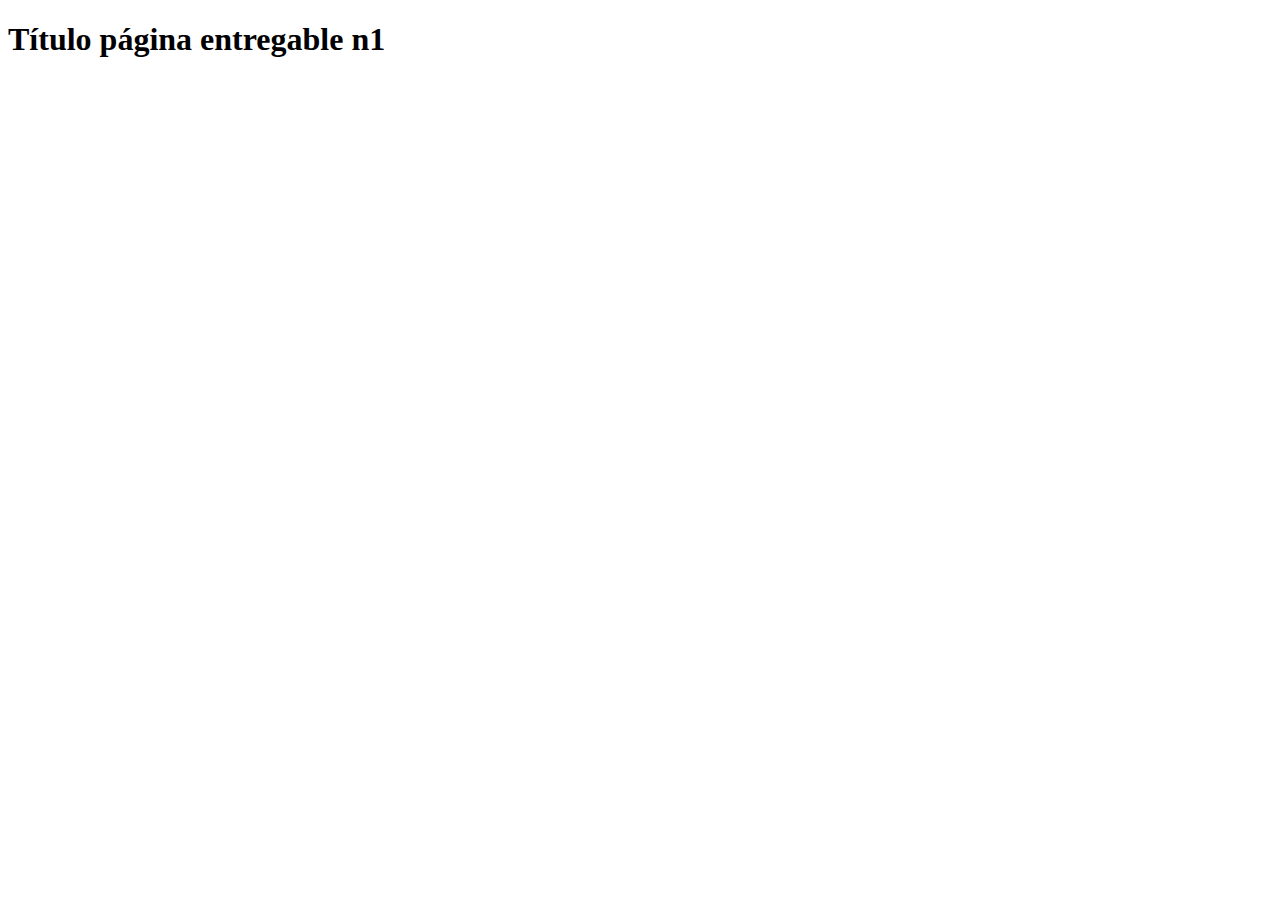
==== index.html @ 5a1f3274 "mandando el entregable 5" ====
<!DOCTYPE html>
<html lang="en">
<head>
    <meta charset="UTF-8">
    <meta http-equiv="X-UA-Compatible" content="IE=edge">
    <meta name="viewport" content="width=device-width, initial-scale=1.0">
    <title>Document</title>
</head>
<body>
    <h1>Título página entregable n1</h1>
    <script src="app.js"></script>
</body>
</html>
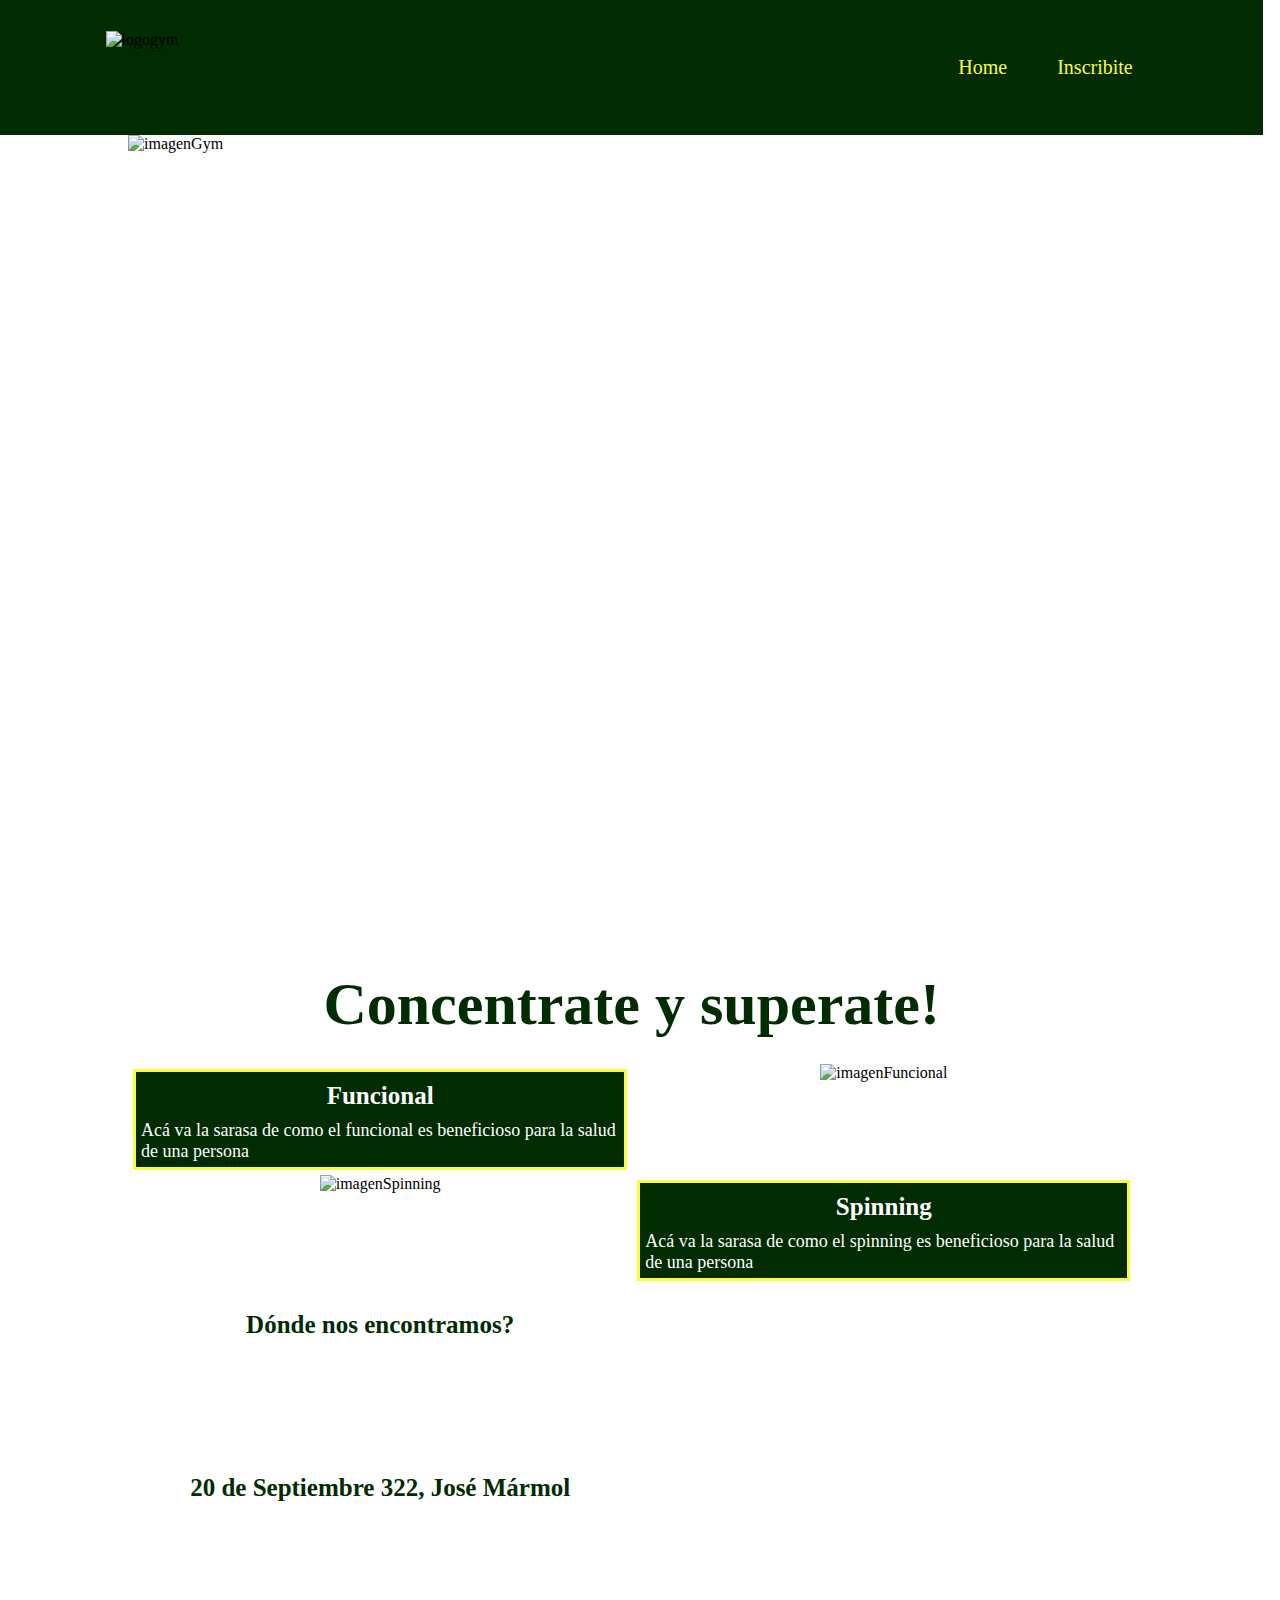
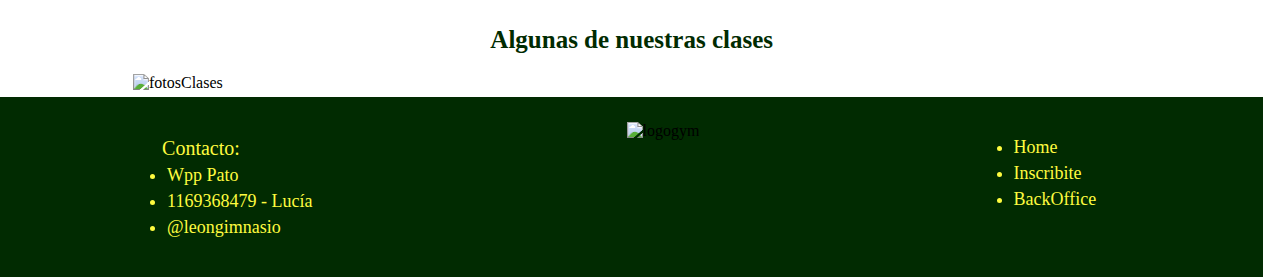
==== commit 326432cf: "dejando bien el footer" ====
--- a/index.html
+++ b/index.html
@@ -4,10 +4,68 @@
     <meta charset="UTF-8">
     <meta http-equiv="X-UA-Compatible" content="IE=edge">
     <meta name="viewport" content="width=device-width, initial-scale=1.0">
-    <title>Document</title>
+    <link rel="stylesheet" href="estilos/index.css">
+    <title>León Gym</title>
 </head>
 <body>
-    <h1>Título página entregable n1</h1>
-    <script src="app.js"></script>
+    <div class="grilla">
+        <header class="encabezado">
+            <picture>
+                <img src="imagenes/loogo.png" alt="logogym">
+            </picture>
+            <nav>
+                <ul>
+                    <li><a href="index.html">Home</a></li>
+                    <li><a href="pages/clases.html">Inscribite</a></li>
+                </ul>
+            </nav>
+        </header>
+        <picture class="imagen">
+            <img src="" alt="imagenGym">
+        </picture>
+        <h1 class="titulo">Concentrate y superate!</h1>
+        <picture class="imagenFuncional">
+            <img src="imagenes/funcional.png" alt="imagenFuncional">
+        </picture>
+        <div class="funcional">
+            <h4>Funcional</h4>
+            <p>Acá va la sarasa de como el funcional es beneficioso para la salud de una persona</p>
+        </div>
+        <picture class="imagenSpinning">
+            <img src="imagenes/spinning.png" alt="imagenSpinning">
+        </picture>
+        <div class="spinning">
+            <h4>Spinning</h4>
+            <p>Acá va la sarasa de como el spinning es beneficioso para la salud de una persona</p>
+        </div>
+        <p class="preguntaLugar"><strong>Dónde nos encontramos?</strong></p>
+        <p class="descripcionLugar"><strong>20 de Septiembre 322, José Mármol</strong></p>
+        <iframe src="https://www.google.com/maps/embed?pb=!1m18!1m12!1m3!1d3276.957954066087!2d-58.372852985046194!3d-34.781833774450604!2m3!1f0!2f0!3f0!3m2!1i1024!2i768!4f13.1!3m3!1m2!1s0x95a32cd2c40d56f7%3A0xafdd7e01db0c0420!2s20%20de%20Septiembre%20322%2C%20B1845BBG%20Jos%C3%A9%20Marmol%2C%20Provincia%20de%20Buenos%20Aires!5e0!3m2!1ses!2sar!4v1636032837457!5m2!1ses!2sar" style="border:0;" allowfullscreen="" loading="lazy" class="lugar"></iframe>
+        <h3 class="textoClases">Algunas de nuestras clases</h3>
+        <picture class="fotoClases">
+            <img src="" alt="fotosClases">
+        </picture>
+        <footer class="footer">
+            <div>
+                <ul>Contacto:
+                    <li>Wpp Pato</li>
+                    <li>1169368479 - Lucía</li>
+                    <li>@leongimnasio</li>
+                </ul>
+            </div>
+            <picture>
+                <img src="imagenes/loogo.png" alt="logogym">
+            </picture>
+            <div>
+                <ul>
+                    <li><a href="index.html">Home</a></li>
+                    <li><a href="pages/clases.html">Inscribite</a></li>
+                    <li><a href="pages/backoff.html">BackOffice</a></li>
+                </ul>
+            </div>
+        </footer>
+    </div>
+    <script type="text/javascript" src="https://code.jquery.com/jquery-3.6.0.min.js"></script>
+    <script src="js/index.js"></script>
 </body>
 </html>--- a/estilos/index.css
+++ b/estilos/index.css
@@ -0,0 +1,202 @@
+*{
+    margin: 0;
+    padding: 0;
+}
+
+.grilla{
+    display: grid;
+    grid-template-areas: 
+    "encabezado encabezado encabezado encabezado"
+    " . imagen imagen . "
+    " . titulo titulo . "
+    " . funcional imagenFuncional . "
+    " . imagenSpinning spinning . "
+    " . preguntaLugar lugar . "
+    " . descripcionLugar lugar . "
+    " . textoClases textoClases . "
+    " . fotoClases fotoClases . "
+    "footer footer footer footer";
+    grid-template-rows: 15vh 90vh auto auto auto auto auto auto auto 20vh;
+    grid-template-columns: 10vw 39.4vw 39.3vw 10vw;
+}
+
+.encabezado {
+    grid-area: encabezado;
+    background-color: rgb(1, 43, 1);
+    display: flex;
+    flex-flow: wrap;
+    justify-content: space-around;
+    align-content: center;
+}
+
+.encabezado picture img {
+    height: 15vh;
+}
+
+.encabezado nav {
+    display: flex;
+    flex-wrap: wrap;
+    justify-content: flex-end;
+    align-content: center;
+    width: 60vw;
+}
+
+.encabezado nav ul {
+    text-decoration: none;
+    list-style: none;
+    display: flex;
+    justify-content: space-between;
+}
+
+.encabezado nav ul li {
+    margin: 25px;
+    font-size: 20px;
+    color: #fefb3f;
+}
+
+.encabezado nav ul li a {
+    color: #fefb3f;
+    text-decoration: none;
+}
+
+.imagen{
+    grid-area: imagen;
+}
+
+.titulo{
+    grid-area: titulo;
+    color: rgb(1, 43, 1);
+    display: flex;
+    justify-content: center;
+    font-size: 60px;
+    margin: 25px;
+}
+
+.imagenFuncional{
+    grid-area: imagenFuncional;
+    max-width: 39.3vw;
+    display: flex;
+    justify-content: center;
+}
+
+.funcional{
+    grid-area: funcional;
+    margin: 5px;
+    background-color: rgb(1, 43, 1);
+    border: solid 3px;
+    border-color: #fefb3f;
+}
+
+.funcional h4{
+    margin: 10px;
+    font-size: 25px;
+    display: flex;
+    justify-content: center;
+    color: #ffffff;
+}
+
+.funcional p{
+    color: #ffffff;
+    font-size: 18px;
+    margin: 5px;
+}
+
+.imagenSpinning{
+    grid-area: imagenSpinning;
+    max-width: 39.4vw;
+    display: flex;
+    justify-content: center;
+}
+
+.spinning{
+    grid-area: spinning;
+    margin: 5px;
+    background-color: rgb(1, 43, 1);
+    border: solid 3px;
+    border-color: #fefb3f;
+}
+
+.spinning h4{
+    margin: 10px;
+    font-size: 25px;
+    display: flex;
+    justify-content: center;
+    color: #ffffff;
+}
+
+.spinning p{
+    color: #ffffff;
+    font-size: 18px;
+    margin: 5px;
+}
+
+.preguntaLugar{
+    grid-area: preguntaLugar;
+    color: rgb(1, 43, 1);
+    display: flex;
+    justify-content: center;
+    margin: 25px;
+    font-size: 25px;
+}
+
+.descripcionLugar{
+    grid-area: descripcionLugar;
+    color: rgb(1, 43, 1);
+    display: flex;
+    justify-content: center;
+    margin: 5px;
+    font-size: 25px;
+}
+
+.lugar{
+    grid-area: lugar;
+    display: flex;
+    justify-content: center;
+    width: 38.5vw;
+    height: 35vh;
+    margin: 5px;
+}
+
+.textoClases{
+    grid-area: textoClases;
+    color: rgb(1, 43, 1);
+    display: flex;
+    justify-content: center;
+    margin: 15px;
+    font-size: 25px;
+}
+
+.fotoClases{
+    grid-area: fotoClases;
+    margin: 5px;
+}
+
+.footer {
+    grid-area: footer;
+    background-color: rgb(1, 43, 1);
+    display: flex;
+    flex-flow: wrap;
+    justify-content: space-around;
+    align-content: center;
+}
+
+.footer picture img {
+    height: 18vh;
+}
+
+.footer ul{
+    margin: 15px;
+    font-size: 20px;
+    color: #fefb3f;
+}
+
+.footer ul li{
+    font-size: 18px;
+    margin: 5px;
+    color: #fefb3f;
+}
+
+.footer ul li a {
+    color: #fefb3f;
+    text-decoration: none;
+}